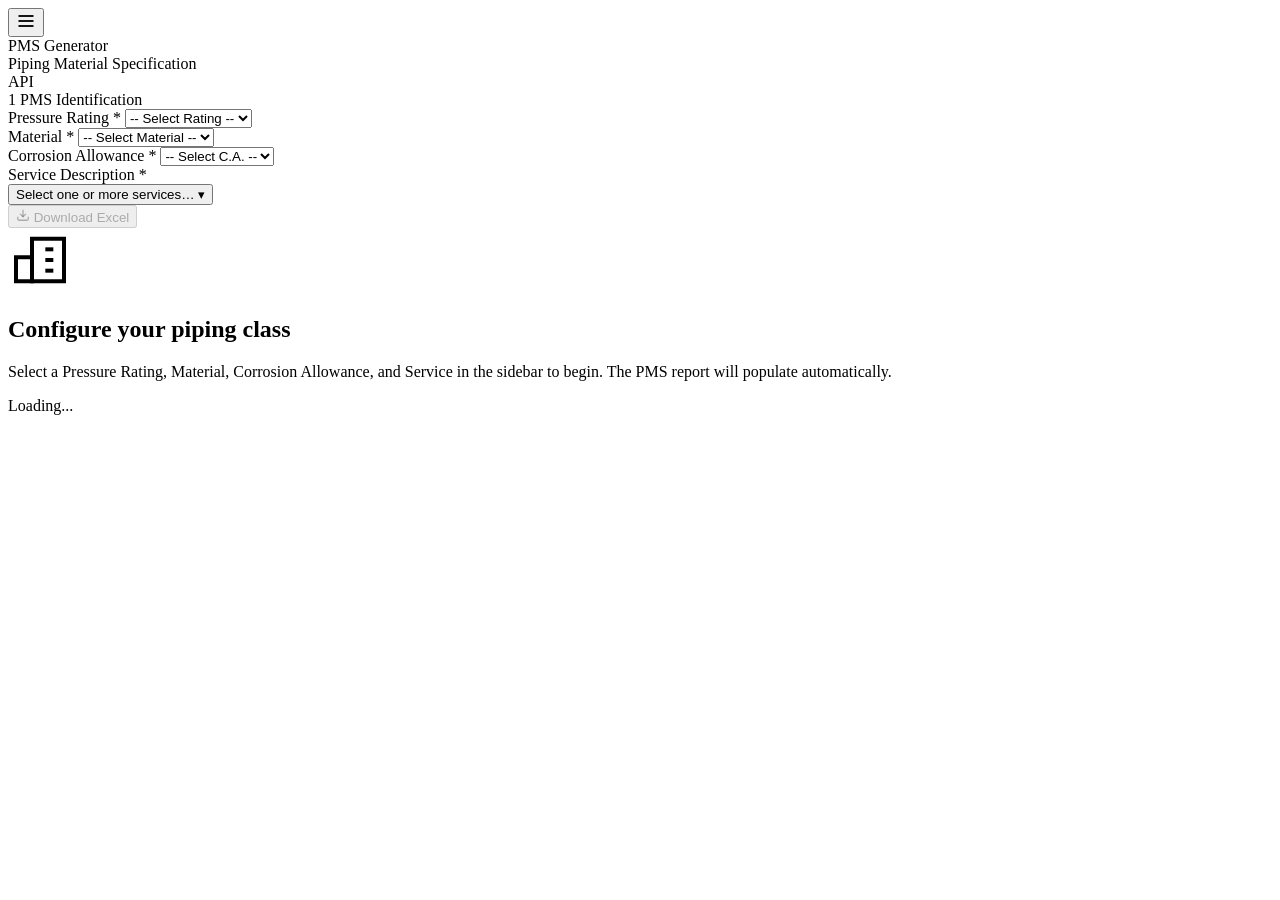
==== app/templates/index.html @ 2de05636 "[A70]" ====
<!DOCTYPE html>
<html lang="en" data-theme="light">
<head>
    <meta charset="UTF-8">
    <meta name="viewport" content="width=device-width, initial-scale=1.0">
    <title>PMS Generator</title>
    <link rel="icon" type="image/png" href="/static/images/logo.png">
    <link rel="stylesheet" href="/static/css/styles.css?v=28">
    <link rel="preconnect" href="https://fonts.googleapis.com">
    <link href="https://fonts.googleapis.com/css2?family=Inter:wght@300;400;500;600;700;800&display=swap" rel="stylesheet">
</head>
<body>
    <header class="top-nav">
        <div class="nav-left">
            <button type="button" class="sidebar-toggle" id="sidebarToggle" title="Toggle sidebar" aria-label="Toggle sidebar">
                <svg width="20" height="20" viewBox="0 0 24 24" fill="none" stroke="currentColor" stroke-width="2.2"><line x1="3" y1="6" x2="21" y2="6"/><line x1="3" y1="12" x2="21" y2="12"/><line x1="3" y1="18" x2="21" y2="18"/></svg>
            </button>
            <div class="logo">
                <img src="/static/images/logo.png" alt="Logo" class="logo-img" onerror="this.style.display='none'">
                <div class="logo-divider"></div>
                <div>
                    <div class="logo-text">PMS Generator</div>
                    <div class="logo-subtitle">Piping Material Specification</div>
                </div>
            </div>
        </div>
        <div class="nav-center" id="navStatus"></div>
        <div class="nav-right">
            <div class="api-badge" id="apiBadge"><span class="dot"></span> API</div>
        </div>
    </header>

    <div class="dashboard" id="dashboard">
        <!-- ============================================================
             SIDEBAR — sticky input panel: identification + design conditions
             ============================================================ -->
        <aside class="sidebar" id="sidebar">
            <div class="sidebar-section">
                <div class="sidebar-section-title">
                    <span class="ssec-num">1</span>
                    <span>PMS Identification</span>
                </div>
                <form id="pmsForm" class="sidebar-form">
                    <div class="form-group">
                        <label for="pipingClass">Pressure Rating *</label>
                        <select id="pipingClass" required>
                            <option value="">-- Select Rating --</option>
                        </select>
                    </div>
                    <div class="form-group">
                        <label for="material">Material *</label>
                        <select id="material" required>
                            <option value="">-- Select Material --</option>
                        </select>
                    </div>
                    <div class="form-group">
                        <label for="corrosionAllowance">Corrosion Allowance *</label>
                        <select id="corrosionAllowance" required>
                            <option value="">-- Select C.A. --</option>
                        </select>
                    </div>
                    <div class="form-group">
                        <label for="serviceTrigger">Service Description *</label>
                        <div class="multi-select" id="serviceMultiSelect">
                            <button type="button" class="multi-select-trigger" id="serviceTrigger" aria-haspopup="listbox" aria-expanded="false">
                                <span class="multi-select-label placeholder" id="serviceLabel">Select one or more services…</span>
                                <span class="multi-select-arrow">&#9662;</span>
                            </button>
                            <div class="multi-select-panel" id="servicePanel" role="listbox" aria-multiselectable="true"></div>
                            <input type="text" id="serviceOtherInput" class="multi-select-other-input" placeholder="Type your custom service description" style="display:none">
                        </div>
                        <input type="hidden" id="service" required>
                    </div>
                </form>
            </div>

            <!-- Live class-code preview as user fills in inputs. Populated by app.js -->
            <div id="classResolution" class="sidebar-resolution" style="display:none"></div>

            <div class="sidebar-section sidebar-design" id="sidebarDesign" style="display:none">
                <div class="sidebar-section-title">
                    <span class="ssec-num">2</span>
                    <span>Design Conditions</span>
                </div>
                <div class="sidebar-form">
                    <div class="form-row-2">
                        <div class="form-group">
                            <label for="rDesignPressure">Design P (barg) *</label>
                            <input type="number" id="rDesignPressure" step="0.1">
                        </div>
                        <div class="form-group">
                            <label for="rDesignPressurePsig">Design P (psig)</label>
                            <input type="number" id="rDesignPressurePsig" step="1">
                        </div>
                    </div>
                    <div class="form-row-2">
                        <div class="form-group">
                            <label for="rDesignTemperature">Design T (°C) *</label>
                            <input type="number" id="rDesignTemperature" step="1">
                            <span class="hint" id="rTempFahrenheit"></span>
                        </div>
                        <div class="form-group">
                            <label for="rMdmt">MDMT (°C)</label>
                            <input type="number" id="rMdmt" step="1" value="-29">
                            <span class="hint" id="rMdmtFahrenheit"></span>
                        </div>
                    </div>
                    <div class="form-group">
                        <label for="rJointType">Joint Type</label>
                        <select id="rJointType">
                            <option value="Seamless">Seamless (E = 1.0)</option>
                            <option value="EFW, 100% RT">EFW, 100% RT (E = 1.0)</option>
                            <option value="ERW">ERW (E = 0.85)</option>
                            <option value="EFW">EFW (E = 0.85)</option>
                        </select>
                        <span class="hint" id="rJointRef">ASME B31.3 Table A-1B</span>
                    </div>
                    <details class="sidebar-advanced">
                        <summary>Advanced overrides</summary>
                        <div class="form-group">
                            <label for="rCase1Pressure">Case 1 P override (psig)</label>
                            <input type="number" id="rCase1Pressure" step="1" placeholder="Auto from P-T">
                        </div>
                        <div class="form-group">
                            <label for="rCase1Stress">Case 1 Stress S₁ (psi)</label>
                            <input type="number" id="rCase1Stress" step="100" placeholder="Auto">
                        </div>
                        <div class="form-group">
                            <label for="rCase2Stress">Case 2 Stress S₂ (psi)</label>
                            <input type="number" id="rCase2Stress" step="100" placeholder="Auto">
                        </div>
                    </details>
                </div>
            </div>

            <div class="sidebar-footer">
                <button type="button" class="btn btn-primary btn-block" id="downloadExcelBtn" disabled>
                    <svg width="14" height="14" viewBox="0 0 24 24" fill="none" stroke="currentColor" stroke-width="2.2"><path d="M21 15v4a2 2 0 01-2 2H5a2 2 0 01-2-2v-4"/><path d="M7 10l5 5 5-5"/><path d="M12 15V3"/></svg>
                    Download Excel
                </button>
            </div>
        </aside>

        <!-- ============================================================
             MAIN PANE — report tabs + content
             ============================================================ -->
        <main class="dashboard-main" id="dashboardMain">
            <!-- Empty state shown until class is resolved -->
            <div class="empty-state" id="emptyState">
                <div class="empty-state-icon">
                    <svg width="64" height="64" viewBox="0 0 24 24" fill="none" stroke="currentColor" stroke-width="1.5">
                        <path d="M9 11H3v9h6v-9z"/><path d="M21 4H9v16h12V4z"/><path d="M14 8h3"/><path d="M14 12h3"/><path d="M14 16h3"/>
                    </svg>
                </div>
                <h2>Configure your piping class</h2>
                <p>Select a Pressure Rating, Material, Corrosion Allowance, and Service in the sidebar to begin. The PMS report will populate automatically.</p>
            </div>

            <div class="report-panel" id="reportPanel" style="display:none">
                <button type="button" class="btn btn-ghost btn-sm" id="backToFormBtn" style="display:none">&larr;</button>

                <!-- Generated-PMS banner — class code, input pills, internal id -->
                <div class="pms-code-banner" id="rPmsBanner"></div>

                <!-- Tab navigation — sticky -->
                <nav class="report-tabs" id="reportTabs">
                    <button type="button" class="report-tab active" data-rtab="pt">
                        <span class="report-tab-num">1</span> P-T Rating
                    </button>
                    <button type="button" class="report-tab" data-rtab="schedule">
                        <span class="report-tab-num">2</span> Schedule &amp; Wall Thickness
                    </button>
                    <button type="button" class="report-tab" data-rtab="materials">
                        <span class="report-tab-num">3</span> Pipe &amp; Fittings Material
                    </button>
                    <button type="button" class="report-tab" data-rtab="components">
                        <span class="report-tab-num">4</span> Components &amp; Notes
                    </button>
                    <button type="button" class="report-tab" data-rtab="datasheet">
                        <span class="report-tab-num">5</span> Datasheet (Excel View)
                    </button>
                </nav>

                <!-- ============================================================
                     TAB 1 · Pressure-Temperature Rating
                     ============================================================ -->
                <div class="report-tab-content active" data-rtab="pt">
                    <div class="report-header">
                        <h2 class="report-title">Pressure-Temperature Rating</h2>
                        <p class="report-sub">Flange P-T rating per ASME B16.5 / API 6A based on selected pressure class and material.</p>
                    </div>

                    <div class="standard-bar" id="rStandardBar"></div>

                    <h3 class="section-title">Pressure-Temperature Rating Table</h3>
                    <p class="section-subtitle">Units: Pressure in <strong>barg</strong>, Temperature in <strong>&deg;C</strong>. <span class="highlight-badge">Highlighted column</span> = rating at design temperature.</p>
                    <div class="pt-table-wrap">
                        <table class="pt-table" id="rPtTable"></table>
                    </div>

                    <div class="adequacy-box" id="rAdequacyBox"></div>

                    <div class="derived-banner">
                        <strong>Derived Design Conditions</strong> (auto-calculated from your inputs above)
                    </div>

                    <div class="two-col">
                        <div class="card">
                            <div class="card-title-underline">Pressure</div>
                            <div class="kv-list" id="rPressureCalcList"></div>
                        </div>
                        <div class="card">
                            <div class="card-title-underline">Temperature</div>
                            <div class="kv-list" id="rTempCalcList"></div>
                        </div>
                    </div>
                </div>

                <!-- ============================================================
                     TAB 3 · Schedule & Wall Thickness
                     ============================================================ -->
                <div class="report-tab-content" data-rtab="schedule">
                    <div class="report-header">
                        <h2 class="report-title">Schedule &amp; Wall Thickness <span class="report-title-meta">(ASME B31.3)</span></h2>
                        <p class="report-sub">Minimum wall thickness per ASME B31.3 Eq. 3a &amp; schedule selection per ASME B36.10M / B36.19M for all NPS sizes.</p>
                    </div>

                    <!-- B31.3 Eq. 3a formula card — populated by renderFormulaCard()
                         with the current state (NPS 6 worked example). -->
                    <div class="formula-card" id="rFormulaCard"></div>

                    <div class="service-strip" id="rServiceStrip"></div>

                    <div class="two-col">
                        <div class="card">
                            <div class="card-title-underline">Design Parameters</div>
                            <div class="kv-list" id="rDesignParamsList"></div>
                        </div>
                        <div class="card">
                            <div class="card-title-underline">Fabrication &amp; Code Factors</div>
                            <div class="kv-list" id="rCodeFactorsList"></div>
                        </div>
                    </div>

                    <!-- Engineering Requirements & Flags — populated by
                         renderFlags() with cards per severity level
                         (Critical / Mandatory / Warning / Note). -->
                    <h3 class="engineering-flags-title">&#9888; Engineering Requirements &amp; Flags</h3>
                    <div class="engineering-flags" id="rEngineeringFlags"></div>

                    <h3 class="section-title" style="margin-top:24px">Wall Thickness Calculation Table</h3>
                    <div class="wt-table-wrap">
                        <table class="wt-table" id="rWallThicknessTable">
                            <thead>
                                <tr>
                                    <th>NPS</th>
                                    <th>D<br><span class="wt-unit">(MM)</span></th>
                                    <th>T<br><span class="wt-unit">(MM)</span></th>
                                    <th>D/6<br><span class="wt-unit">(MM)</span></th>
                                    <th>IF<br>T&lt;D/6</th>
                                    <th>T<sub>M</sub><br><span class="wt-unit">(MM)</span></th>
                                    <th>MILL<br>TOL.</th>
                                    <th>CALC. THK<br>T (MM)</th>
                                    <th>SCH</th>
                                    <th>SEL. THK<br><span class="wt-unit">(MM)</span></th>
                                    <th>SEL. THK<br>STATUS</th>
                                </tr>
                            </thead>
                            <tbody>
                                <!-- rows go here once calc is wired -->
                            </tbody>
                        </table>
                    </div>

                    <!-- Summary Statistics + Tag Legend — populated by JS
                         from the same Wall Thickness rows the table uses. -->
                    <div class="two-col" style="margin-top:18px">
                        <div class="card summary-card">
                            <div class="card-title-underline">Summary Statistics</div>
                            <div class="kv-list" id="rSummaryStats"></div>
                        </div>
                        <div class="card">
                            <div class="card-title-underline">Tag Legend</div>
                            <div id="rTagLegend"></div>
                        </div>
                    </div>
                </div>

                <!-- ============================================================
                     TAB 4 · Pipe & Fittings Material Assignment
                     ============================================================ -->
                <div class="report-tab-content" data-rtab="materials">
                    <div class="report-header">
                        <h2 class="report-title">Pipe &amp; Fittings Material Assignment</h2>
                        <p class="report-sub">Material codes assigned for pipes, elbows, tees, reducers, and branch fittings per specification.</p>
                    </div>

                    <!-- Small Bore section: NPS ½ – 2" -->
                    <div class="bore-section">
                        <h3 class="bore-section-header">Small Bore <span class="bore-range">(NPS ½" – 2")</span></h3>
                        <div class="bore-info-bar" id="rSmallBoreInfo"></div>
                        <div class="card" style="padding:0">
                            <table class="component-table">
                                <thead>
                                    <tr>
                                        <th>Component</th>
                                        <th>Material</th>
                                        <th>Schedule/Class</th>
                                        <th>Standard</th>
                                    </tr>
                                </thead>
                                <tbody id="rSmallBoreBody"></tbody>
                            </table>
                        </div>
                    </div>

                    <!-- Large Bore section: NPS 2½ – 36" -->
                    <div class="bore-section" style="margin-top:24px">
                        <h3 class="bore-section-header">Large Bore <span class="bore-range">(NPS 2½" – 36")</span></h3>
                        <div class="bore-info-bar" id="rLargeBoreInfo"></div>
                        <div class="card" style="padding:0">
                            <table class="component-table">
                                <thead>
                                    <tr>
                                        <th>Component</th>
                                        <th>Material</th>
                                        <th>Schedule/Class</th>
                                        <th>Standard</th>
                                    </tr>
                                </thead>
                                <tbody id="rLargeBoreBody"></tbody>
                            </table>
                        </div>
                    </div>

                    <!-- Branch Connection Chart card -->
                    <div class="card" style="margin-top:24px">
                        <div class="card-title-underline">Branch Connection Chart</div>
                        <div id="rBranchChart" class="branch-chart-ref"></div>
                    </div>
                </div>

                <!-- ============================================================
                     TAB 5 · Components & Notes — AI engineering notes
                     ============================================================ -->
                <div class="report-tab-content" data-rtab="components">
                    <div class="report-header">
                        <h2 class="report-title">Flanges, Bolting, Valves &amp; Components</h2>
                        <p class="report-sub">Material specifications for flanges, gaskets, bolts, valves, and special components — plus AI-augmented engineering notes specific to this class.</p>
                    </div>

                    <!-- Flange + Bolts/Nuts/Gaskets row -->
                    <div class="two-col" style="margin-top:16px">
                        <div class="card">
                            <div class="card-title-underline">Flange</div>
                            <div class="kv-list" id="rFlangeCard"></div>
                        </div>
                        <div class="card">
                            <div class="card-title-underline">Bolts / Nuts / Gaskets</div>
                            <div class="kv-list" id="rBoltsCard"></div>
                        </div>
                    </div>

                    <!-- Valves (placeholder) + Spectacle row -->
                    <div class="two-col" style="margin-top:16px">
                        <div class="card">
                            <div class="card-title-underline">Valves</div>
                            <div class="kv-list" id="rValvesCard"></div>
                        </div>
                        <div class="card">
                            <div class="card-title-underline">Spectacle Blind / Spacer</div>
                            <div class="kv-list" id="rSpectacleCard"></div>
                        </div>
                    </div>
                </div>

                <!-- ============================================================
                     TAB 6 · Datasheet — Excel-style single-page view
                     ============================================================ -->
                <div class="report-tab-content" data-rtab="datasheet">
                    <div class="report-header">
                        <h2 class="report-title">PMS Datasheet (Excel View)</h2>
                        <p class="report-sub">Print-style datasheet rendering of all PMS data — mirrors the format of the project's Excel deliverable.</p>
                    </div>
                    <div id="rDatasheet" class="ds-container"></div>
                </div>

            </div><!-- /#reportPanel -->
        </main><!-- /.dashboard-main -->
    </div><!-- /.dashboard -->

    <div class="loading-overlay" id="loadingOverlay">
        <div class="loading-box">
            <div class="spinner"></div>
            <p id="loadingText">Loading...</p>
        </div>
    </div>

    <div class="toast-container" id="toastContainer"></div>

    <footer class="footer-bar"></footer>

    <script src="/static/js/app.js?v=52"></script>
</body>
</html>
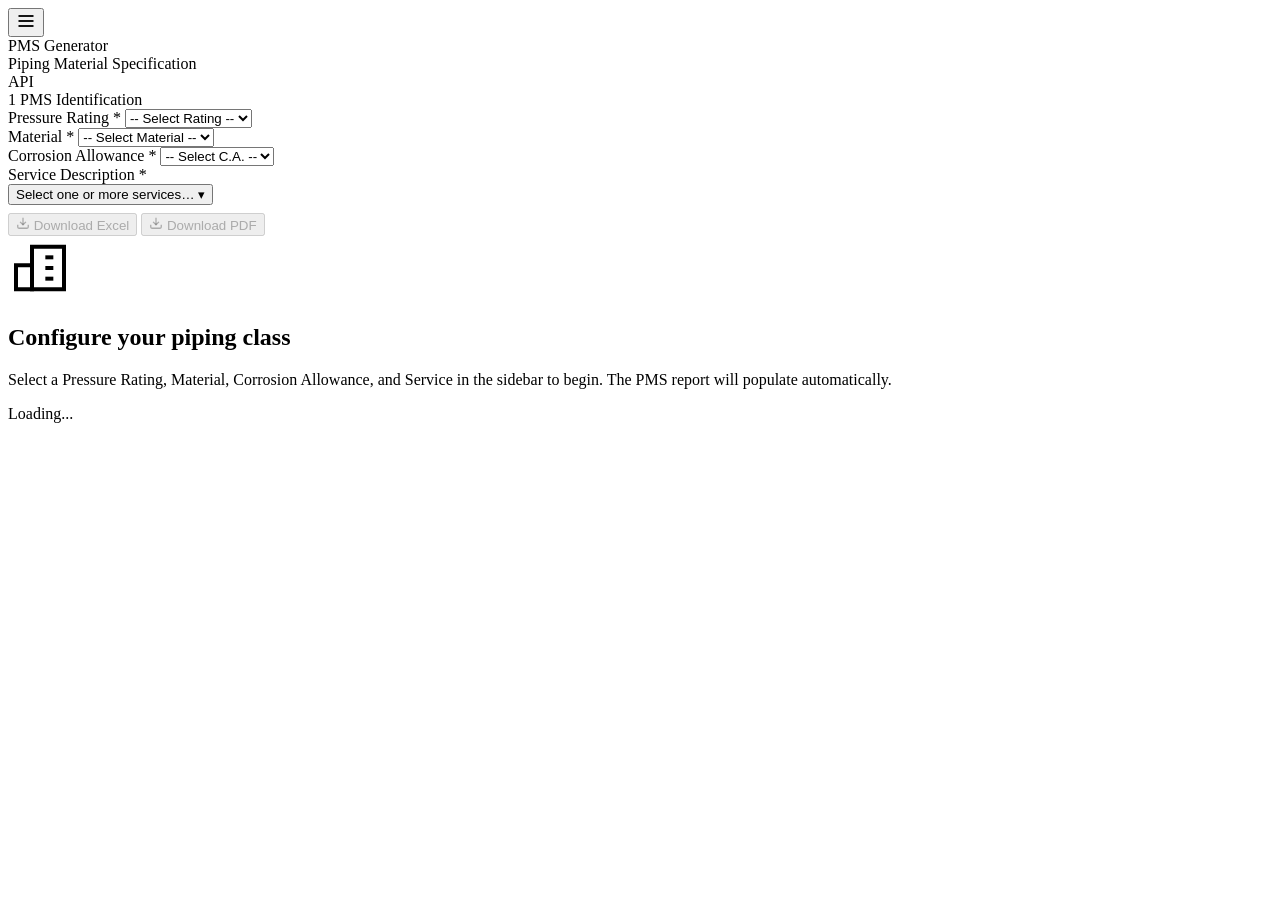
==== commit 531ddc57: "[PDF]" ====
--- a/app/templates/index.html
+++ b/app/templates/index.html
@@ -5,7 +5,7 @@
     <meta name="viewport" content="width=device-width, initial-scale=1.0">
     <title>PMS Generator</title>
     <link rel="icon" type="image/png" href="/static/images/logo.png">
-    <link rel="stylesheet" href="/static/css/styles.css?v=28">
+    <link rel="stylesheet" href="/static/css/styles.css?v=31">
     <link rel="preconnect" href="https://fonts.googleapis.com">
     <link href="https://fonts.googleapis.com/css2?family=Inter:wght@300;400;500;600;700;800&display=swap" rel="stylesheet">
 </head>
@@ -83,26 +83,19 @@
                     <span>Design Conditions</span>
                 </div>
                 <div class="sidebar-form">
+                    <!-- Only the two engineer-editable inputs. psig is
+                         shown in the Derived Conditions panel (read-only)
+                         and MDMT uses the project default -29 °C carried
+                         in the saved-PMS payload + Excel. -->
                     <div class="form-row-2">
                         <div class="form-group">
                             <label for="rDesignPressure">Design P (barg) *</label>
                             <input type="number" id="rDesignPressure" step="0.1">
                         </div>
                         <div class="form-group">
-                            <label for="rDesignPressurePsig">Design P (psig)</label>
-                            <input type="number" id="rDesignPressurePsig" step="1">
-                        </div>
-                    </div>
-                    <div class="form-row-2">
-                        <div class="form-group">
                             <label for="rDesignTemperature">Design T (°C) *</label>
                             <input type="number" id="rDesignTemperature" step="1">
                             <span class="hint" id="rTempFahrenheit"></span>
-                        </div>
-                        <div class="form-group">
-                            <label for="rMdmt">MDMT (°C)</label>
-                            <input type="number" id="rMdmt" step="1" value="-29">
-                            <span class="hint" id="rMdmtFahrenheit"></span>
                         </div>
                     </div>
                     <div class="form-group">
@@ -137,6 +130,10 @@
                 <button type="button" class="btn btn-primary btn-block" id="downloadExcelBtn" disabled>
                     <svg width="14" height="14" viewBox="0 0 24 24" fill="none" stroke="currentColor" stroke-width="2.2"><path d="M21 15v4a2 2 0 01-2 2H5a2 2 0 01-2-2v-4"/><path d="M7 10l5 5 5-5"/><path d="M12 15V3"/></svg>
                     Download Excel
+                </button>
+                <button type="button" class="btn btn-secondary btn-block" id="downloadPdfBtn" disabled style="margin-top: 8px;">
+                    <svg width="14" height="14" viewBox="0 0 24 24" fill="none" stroke="currentColor" stroke-width="2.2"><path d="M21 15v4a2 2 0 01-2 2H5a2 2 0 01-2-2v-4"/><path d="M7 10l5 5 5-5"/><path d="M12 15V3"/></svg>
+                    Download PDF
                 </button>
             </div>
         </aside>
@@ -372,6 +369,18 @@
                             <div class="kv-list" id="rSpectacleCard"></div>
                         </div>
                     </div>
+
+                    <!-- Project standard notes — the "NOTES" section that
+                         appears on the Excel datasheet. Backend-filtered
+                         from `app/data/pms_notes.json` (per-note `when`
+                         predicate decides whether each entry shows for
+                         the current rating / material / service / T). -->
+                    <div class="card" style="margin-top:24px">
+                        <div class="card-title-underline">Notes</div>
+                        <table class="notes-table" id="rProjectNotesTable">
+                            <tbody></tbody>
+                        </table>
+                    </div>
                 </div>
 
                 <!-- ============================================================
@@ -400,6 +409,6 @@
 
     <footer class="footer-bar"></footer>
 
-    <script src="/static/js/app.js?v=52"></script>
+    <script src="/static/js/app.js?v=68"></script>
 </body>
 </html>
